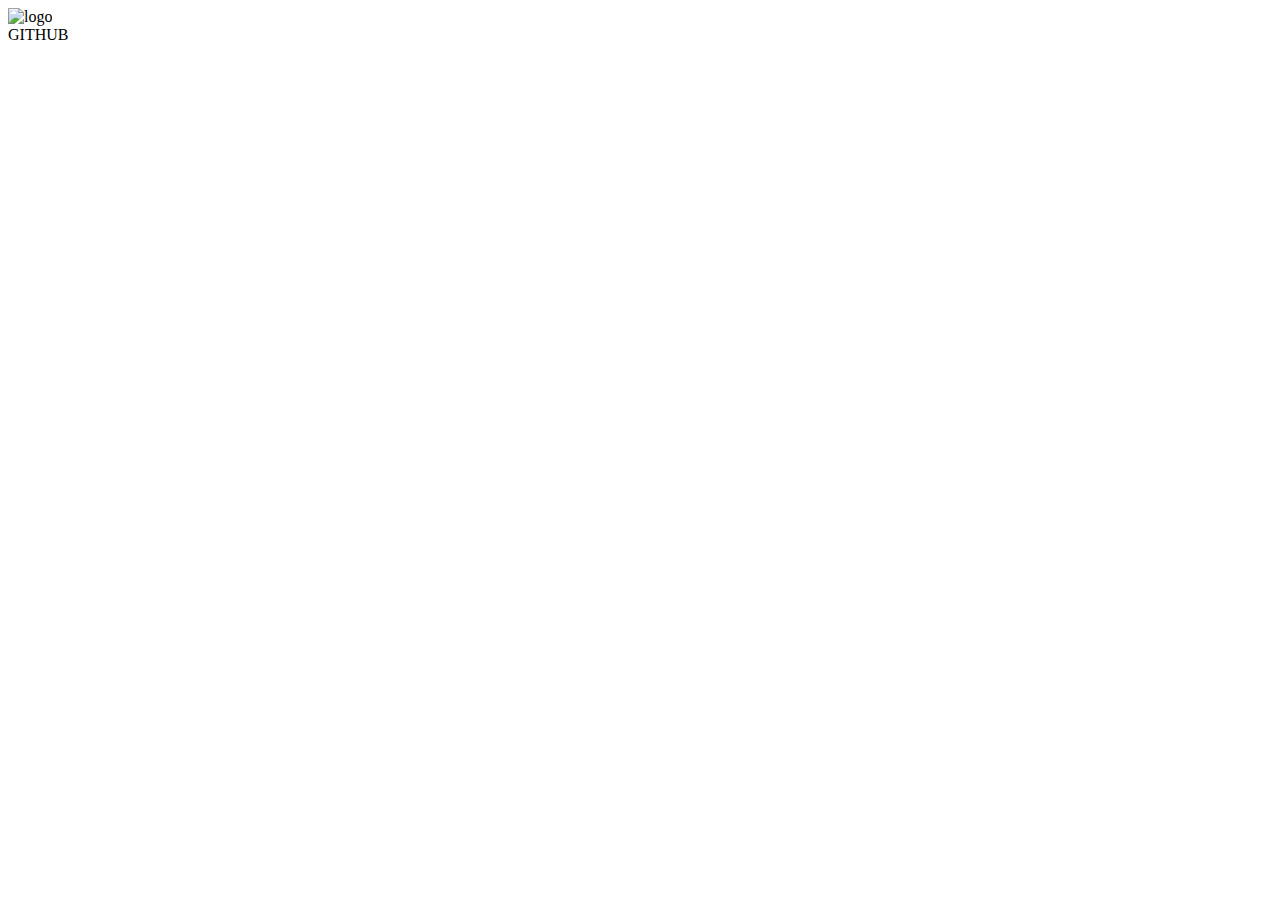
==== index.html @ bd687c22 "First Commit" ====
<!DOCTYPE html>
<html lang="en">
<head>
    <meta charset="UTF-8">
    <meta name="viewport" content="width=device-width, initial-scale=1.0">
    <title>Github Page Design</title>
</head>
<body>
    <div>
        <img src="https://p.kindpng.com/picc/s/128-1280187_github-logo-png-github-transparent-png.png" alt="logo">
    </div>
    <head style="color: grey;">
        GITHUB
    </head>
</body>
</html>
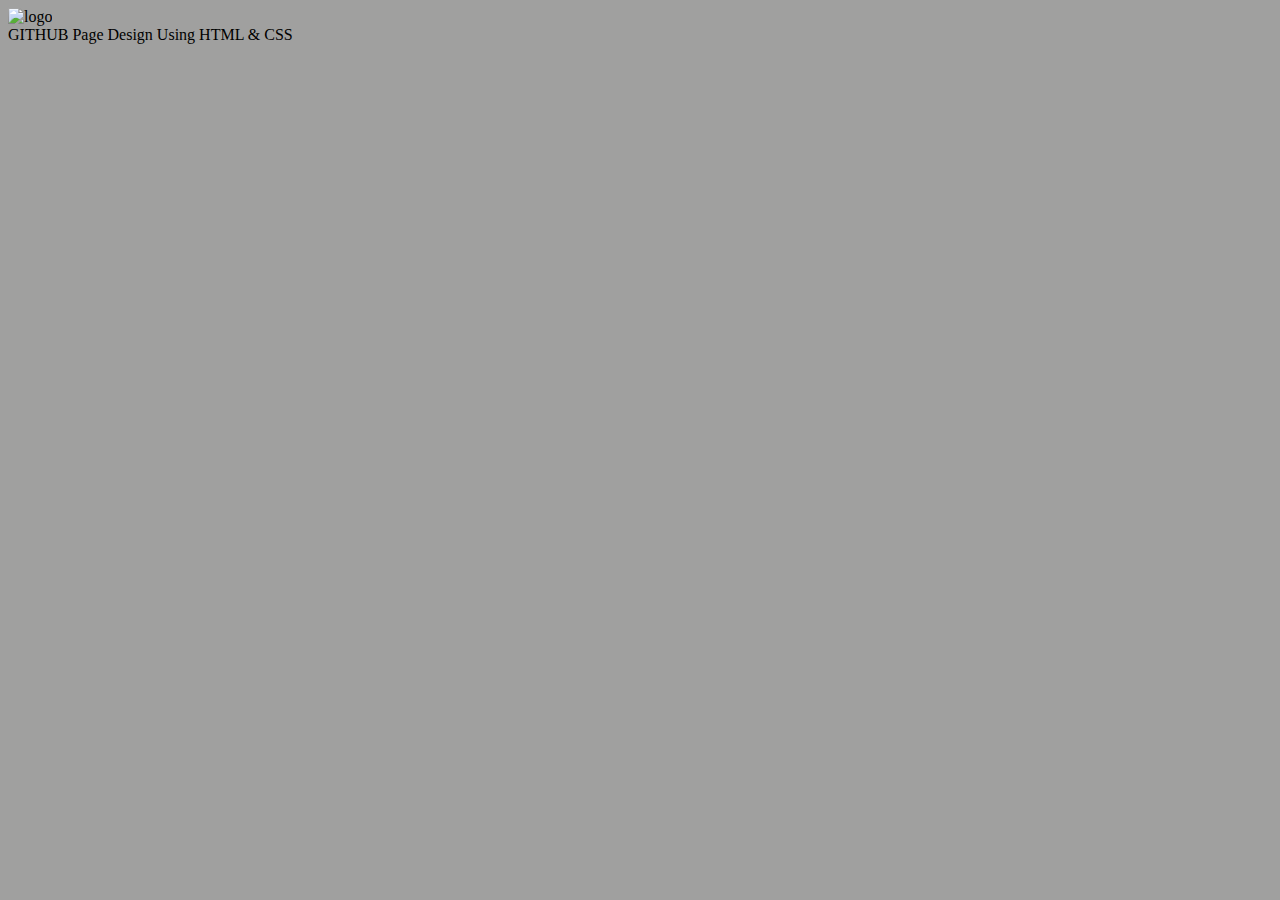
==== commit f31fd901: "added style" ====
--- a/index.html
+++ b/index.html
@@ -5,12 +5,14 @@
     <meta name="viewport" content="width=device-width, initial-scale=1.0">
     <title>Github Page Design</title>
 </head>
+<link rel="stylesheet" href="style1.css"
 <body>
     <div>
         <img src="https://p.kindpng.com/picc/s/128-1280187_github-logo-png-github-transparent-png.png" alt="logo">
     </div>
     <head style="color: grey;">
-        GITHUB
+        GITHUB Page Design Using HTML & CSS
     </head>
+    
 </body>
 </html>--- a/style1.css
+++ b/style1.css
@@ -0,0 +1,3 @@
+body{
+    background-color: rgb(160, 160, 159);
+}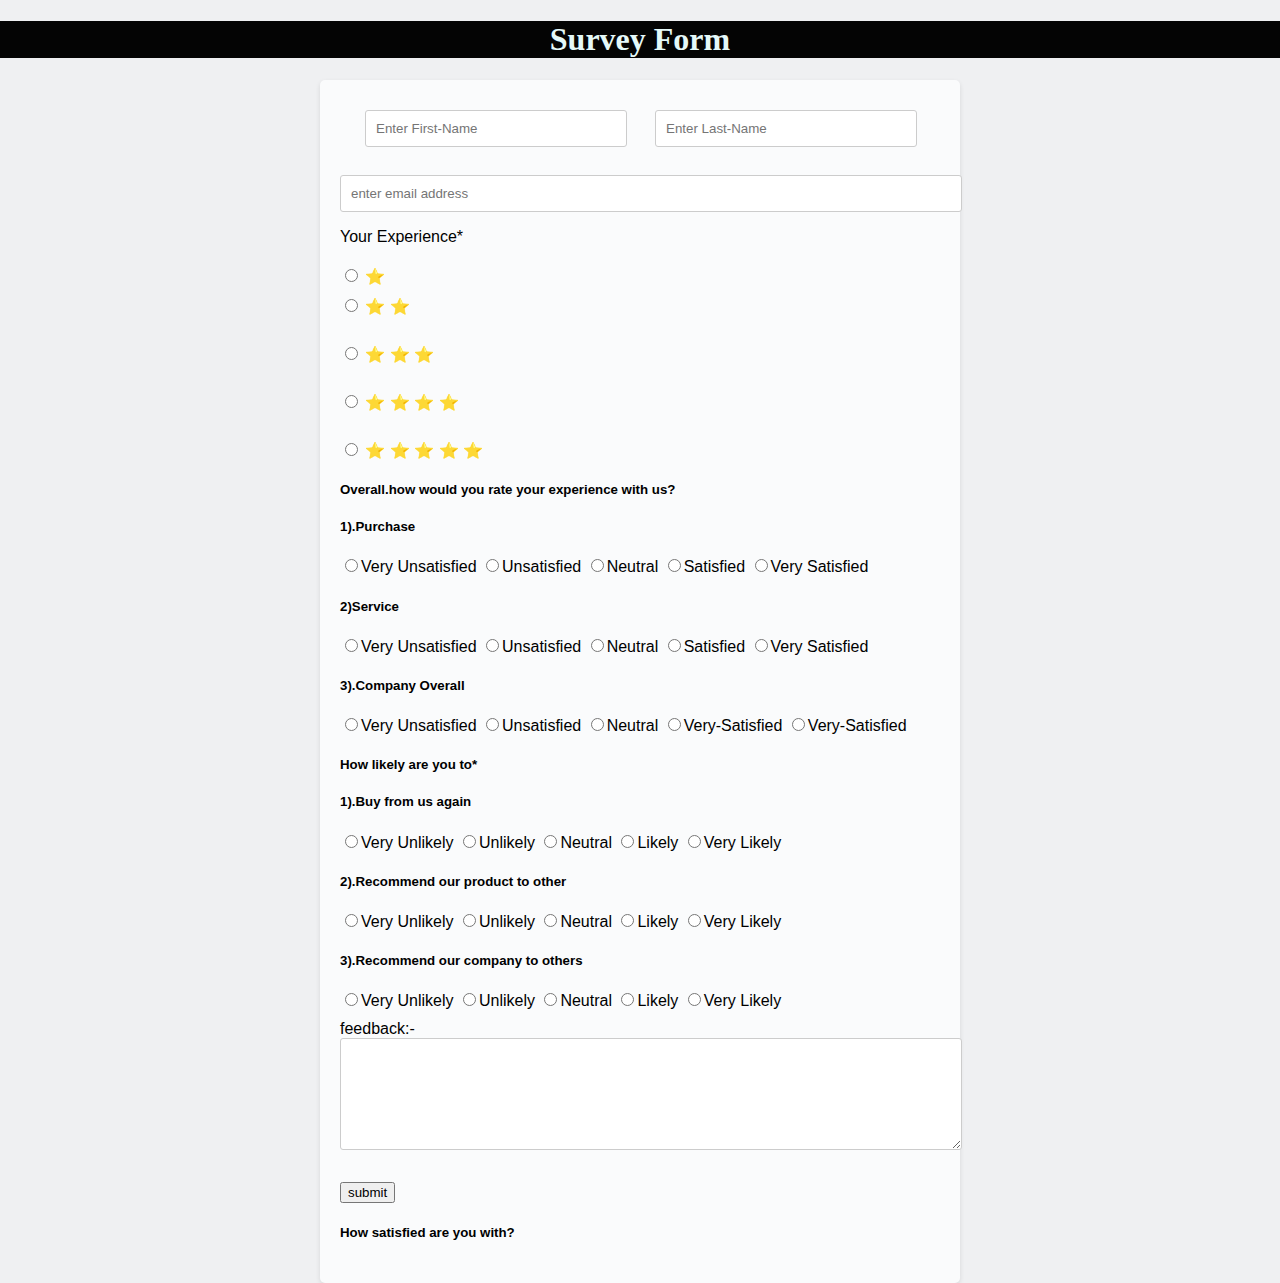
==== commit 5ce13172: "Commit" ====
--- a/index.html
+++ b/index.html
@@ -1,18 +1,138 @@
 <!DOCTYPE html>
-<html lang="en">
-<head>
-    <meta charset="UTF-8">
-    <meta name="viewport" content="width=device-width, initial-scale=1.0">
-    <title>Github Page Design</title>
-</head>
-<link rel="stylesheet" href="style1.css"
-<body>
+<html>
+  <head>
+    <title
+      style="background-color: rgb(14, 14, 14); 
+      box-sizing: border-box">
+    </title>
+  </head>
+  <link rel="stylesheet" text="test/css" href="style.css" />
+  <body style="background-color: rgb(239, 240, 242)">
+    <h1 style="color: rgb(229, 249, 249);">Survey Form</h1>
+   <div class="conatiner">
+    <div class="name">
+      <label for="First-Name" style="width: 40%; ">
+        <input type="text" placeholder="Enter First-Name" name="First-Name" />
+      </label>
+      <label for="Last-Name" style="width: 40%; margin-right: 20px;">
+        <input type="text" placeholder="Enter Last-Name" name="Last-Name" />
+      </label>
+    </div>
+    <br>
+    <label for="email">
+      <input type="email" placeholder="enter email address" />
+    </label>
+    <p>Your Experience*</p>
+    <form class="rating"> 
+       <label>
+        <input type="radio" name="stars" value="1" />
+        <span class="icon">⭐</span><br>
+      </label>
+      <label>
+        <input type="radio" name="stars" value="2" />
+        <span class="icon">⭐</span>
+        <span class="icon">⭐</span>
+      </label><br>
+      <label>
+        <input type="radio" name="stars" value="3" />
+        <span class="icon">⭐</span>
+        <span class="icon">⭐</span>
+        <span class="icon">⭐</span>
+      </label><br>
+      <label>
+        <input type="radio" name="stars" value="4" />
+        <span class="icon">⭐</span>
+        <span class="icon">⭐</span>
+        <span class="icon">⭐</span>
+        <span class="icon">⭐</span>
+      </label><br>
+      <label>
+        <input type="radio" name="stars" value="5" />
+        <span class="icon">⭐</span>
+        <span class="icon">⭐</span>
+        <span class="icon">⭐</span>
+        <span class="icon">⭐</span>
+        <span class="icon">⭐</span><br>
+      </label>
+      <h5>Overall.how would you rate your experience with us?</h5>
+    </form>
+    <h5>1).Purchase</h5>
     <div>
-        <img src="https://p.kindpng.com/picc/s/128-1280187_github-logo-png-github-transparent-png.png" alt="logo">
+      <input type="radio" name="Purchase" value="unsatisfied" id="1">Very Unsatisfied
+      <input type="radio" name="Purchase" value="unsatisfied" id="2">Unsatisfied
+      <input type="radio" name="Purchase" value="satisfied" id="3">Neutral
+      <input type="radio" name="Purchase" value="satisfied" id="4">Satisfied
+     <input type="radio" name="Purchase" value="satisfied" id="5">Very Satisfied
     </div>
-    <head style="color: grey;">
-        GITHUB Page Design Using HTML & CSS
-    </head>
-    
-</body>
-</html>+    <h5>2)Service</h5>
+    <div>
+      <input type="radio" name="Service" value="unsatisfied" id="1">Very Unsatisfied
+      <input type="radio" name="Service" value="unsatisfied" id="2">Unsatisfied
+      <input type="radio" name="Service" value="satisfied" id="3">Neutral
+      <input type="radio" name="Service" value="satisfied" id="4">Satisfied
+      <input type="radio" name="Service" value="satisfied" id="5">Very Satisfied
+    </div>
+    <h5>3).Company Overall</h5>
+    <div>
+      <input type="radio" name="Company Overall" value="unsatisfied" id="1">Very Unsatisfied
+      <input type="radio" name="Company Overall" value="unsatisfied" id="2">Unsatisfied
+      <input type="radio" name="company Overall" value="satisfied" id="3">Neutral
+      <input type="radio" name="" value="Company Overall" id="4">Very-Satisfied
+      <input type="radio" name="Company Overall" value="satisfied" id="5">Very-Satisfied
+    </div>
+    <h5>How likely are you to*</h5>
+    <h5>1).Buy from us again</h5>
+    <div>
+      <input type="radio" name="Buy" value="Very Unlikely" id="1">Very Unlikely
+      <input type="radio" name="Buy" value="neutral" id="2">Unlikely
+      <input type="radio" name="Buy" value="likely" id="3">Neutral
+      <input type="radio" name="Buy" value="unsatisfied" id="4">Likely
+      <input type="radio" name="Buy" value="unsatisfied" id="5">Very Likely  
+    </div>
+    <h5>2).Recommend our product to other</h5>
+    <div>
+      <input type="radio" name="Recommend" value="Very Unlikely" id="1">Very Unlikely
+      <input type="radio" name="Recommend" value="neutral" id="2">Unlikely
+      <input type="radio" name="Recommend" value="likely" id="3">Neutral
+      <input type="radio" name="Recommend" value="unsatisfied" id="4">Likely
+      <input type="radio" name="Recommend" value="unsatisfied" id="5">Very Likely  
+    </div>
+    <h5>3).Recommend our company to others</h5>
+    <div>
+      <input type="radio" name="our" value="Very Unlikely" id="1">Very Unlikely
+      <input type="radio" name="our" value="neutral" id="2">Unlikely
+      <input type="radio" name="our" value="likely" id="3">Neutral
+      <input type="radio" name="our" value="unsatisfied" id="4">Likely
+      <input type="radio" name="our" value="unsatisfied" id="5">Very Likely  
+    </div>
+    <label for="feedback">
+      feedback:-
+      <textarea name="feedback" id="feedback" cols="100" rows="6"></textarea>
+    </label>
+    <br>
+    <label for="button">
+      <input type="button" id="submit" value="submit"/>
+    </label>
+
+    <div class="new">
+      <h5>How satisfied are you with?</h5>
+
+      <!-- <div class="satisfied">
+        <div class="titles"> 
+          <h5>. </h5>
+          <h5>Purchase</h5>
+          <h5>Service</h5>
+          <h5>Company Overall</h5>  
+        </div>
+
+        <div class="radio-button"> 
+          <h5>Very Satisfied</h5>
+          <input type="radio" name="Purchase" value="unsatisfied" id="1">
+          <input type="radio" name="Purchase" value="unsatisfied" id="2">
+          <input type="radio" name="Purchase" value="unsatisfied" id="3">
+        </div>
+      </div> -->
+
+      
+  </body>
+</html>
--- a/style.css
+++ b/style.css
@@ -0,0 +1,88 @@
+h1{
+  background-color: rgb(4, 4, 4);
+  font-family: Georgia, 'Times New Roman', Times, serif;
+}
+body {
+    font-family: Arial, sans-serif;
+    background-color: #090404;
+    margin: 0;
+    padding: 0;
+  }
+  
+  .conatiner {
+    width: 600px;
+    margin: 0 auto;
+    background-color: #fafbfc;
+    padding: 20px; 
+    border-radius: 5px;
+    box-shadow: 0 2px 5px rgba(0, 0, 0, 0.1);
+  }
+  
+  .name{
+    width: 100%;
+    display: flex;
+    justify-content: space-around;
+  }
+  h1 {
+    text-align: center;
+  }
+  
+  form {
+    margin-top: 20px;
+  }
+  
+  label {
+    display: block;
+    margin-top: 10px;
+  }
+  
+  input[type="text"],
+  input[type="email"],
+  textarea {
+    width: 100%;
+    padding: 10px;
+    border: 1px solid #ccc;
+    border-radius: 3px;
+  }
+  
+  select {
+    width: 100%;
+    padding: 10px;
+    border: 1px solid #ccc;
+    border-radius: 3px;
+  }
+  
+  input[type="submit"] {
+    display: block;
+    width: 100%;
+    padding: 10px;
+    background-color: #4caf50;
+    color: #fff;
+    border: none;
+    border-radius: 3px;
+    cursor: pointer;
+    margin-top: 20px;
+  }
+  
+  input[type="submit"]:hover {
+    background-color: #45a049;
+  }
+
+  .rating-heading{
+    display: flex;
+    gap: 20px;
+    justify-content: end;
+  }
+
+  .title-line{
+    width: 100%;
+    display: flex;
+    gap: 20px;
+    align-items: center;
+  }
+
+  .radio-btn-container{
+    margin-left: 100px;
+    display: flex;
+    gap: 60px;
+  }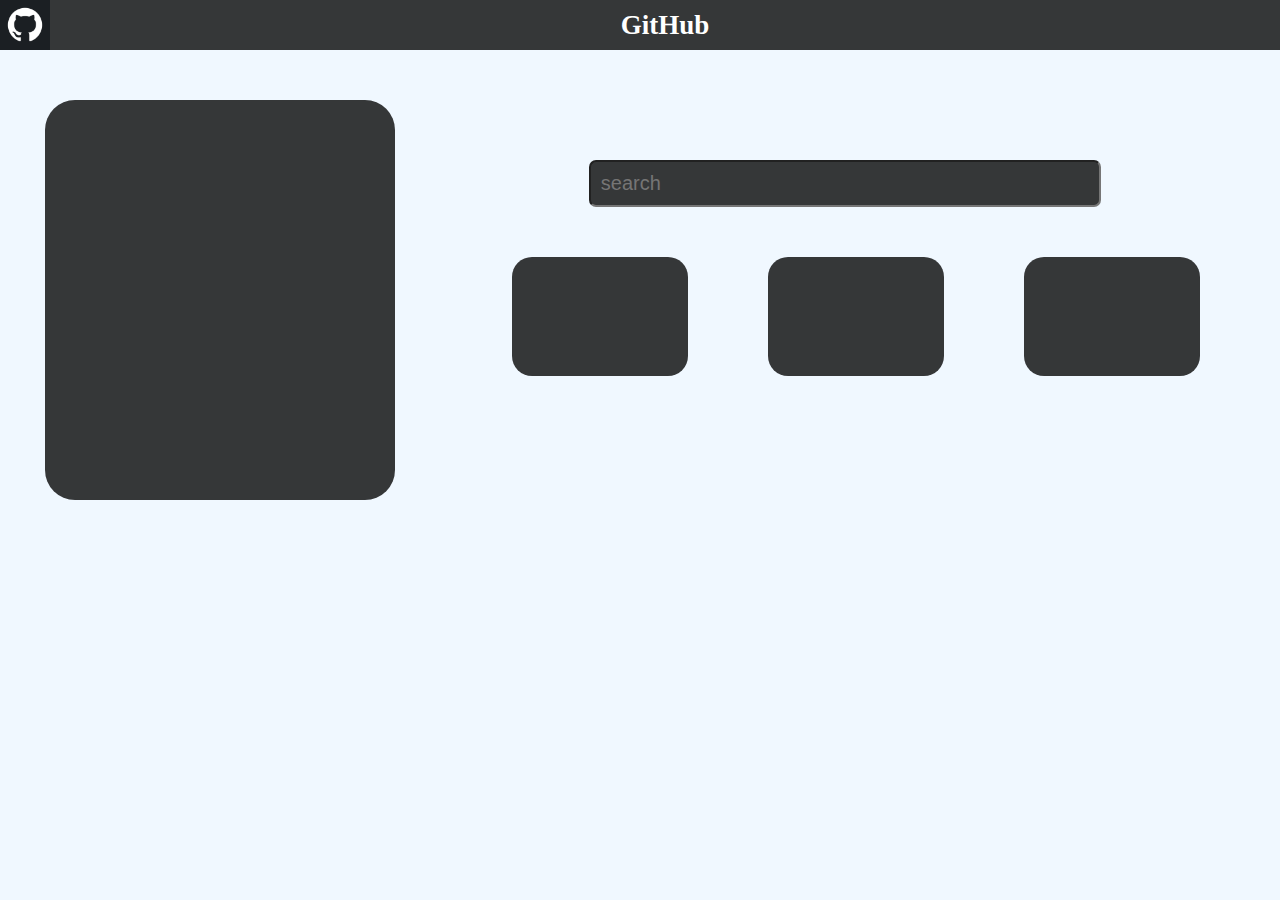
==== commit 26edf812: "Name-Change" ====
--- a/index.html
+++ b/index.html
@@ -1,138 +1,29 @@
 <!DOCTYPE html>
-<html>
+<html lang="en">
   <head>
-    <title
-      style="background-color: rgb(14, 14, 14); 
-      box-sizing: border-box">
-    </title>
+    <meta charset="UTF-8" />
+    <meta name="viewport" content="width=device-width, initial-scale=1.0" />
+    <title>GitHub</title>
+    <link rel="stylesheet" href="index.css" />
   </head>
-  <link rel="stylesheet" text="test/css" href="style.css" />
-  <body style="background-color: rgb(239, 240, 242)">
-    <h1 style="color: rgb(229, 249, 249);">Survey Form</h1>
-   <div class="conatiner">
-    <div class="name">
-      <label for="First-Name" style="width: 40%; ">
-        <input type="text" placeholder="Enter First-Name" name="First-Name" />
-      </label>
-      <label for="Last-Name" style="width: 40%; margin-right: 20px;">
-        <input type="text" placeholder="Enter Last-Name" name="Last-Name" />
-      </label>
+  <body>
+    <nav>
+      <img src="./github-6980894_1280.webp" alt="" class="img" />
+      <h4>GitHub</h4>
+    </nav>
+
+    <div class="left_section">
+      <div class="box"></div>
     </div>
-    <br>
-    <label for="email">
-      <input type="email" placeholder="enter email address" />
-    </label>
-    <p>Your Experience*</p>
-    <form class="rating"> 
-       <label>
-        <input type="radio" name="stars" value="1" />
-        <span class="icon">⭐</span><br>
-      </label>
-      <label>
-        <input type="radio" name="stars" value="2" />
-        <span class="icon">⭐</span>
-        <span class="icon">⭐</span>
-      </label><br>
-      <label>
-        <input type="radio" name="stars" value="3" />
-        <span class="icon">⭐</span>
-        <span class="icon">⭐</span>
-        <span class="icon">⭐</span>
-      </label><br>
-      <label>
-        <input type="radio" name="stars" value="4" />
-        <span class="icon">⭐</span>
-        <span class="icon">⭐</span>
-        <span class="icon">⭐</span>
-        <span class="icon">⭐</span>
-      </label><br>
-      <label>
-        <input type="radio" name="stars" value="5" />
-        <span class="icon">⭐</span>
-        <span class="icon">⭐</span>
-        <span class="icon">⭐</span>
-        <span class="icon">⭐</span>
-        <span class="icon">⭐</span><br>
-      </label>
-      <h5>Overall.how would you rate your experience with us?</h5>
-    </form>
-    <h5>1).Purchase</h5>
-    <div>
-      <input type="radio" name="Purchase" value="unsatisfied" id="1">Very Unsatisfied
-      <input type="radio" name="Purchase" value="unsatisfied" id="2">Unsatisfied
-      <input type="radio" name="Purchase" value="satisfied" id="3">Neutral
-      <input type="radio" name="Purchase" value="satisfied" id="4">Satisfied
-     <input type="radio" name="Purchase" value="satisfied" id="5">Very Satisfied
+
+    <input type="text" placeholder="search" />
+    <div class="right_section_boxes">
+      <div class="box"></div>
+      <div class="box"></div>
+      <div class="box"></div>
     </div>
-    <h5>2)Service</h5>
-    <div>
-      <input type="radio" name="Service" value="unsatisfied" id="1">Very Unsatisfied
-      <input type="radio" name="Service" value="unsatisfied" id="2">Unsatisfied
-      <input type="radio" name="Service" value="satisfied" id="3">Neutral
-      <input type="radio" name="Service" value="satisfied" id="4">Satisfied
-      <input type="radio" name="Service" value="satisfied" id="5">Very Satisfied
-    </div>
-    <h5>3).Company Overall</h5>
-    <div>
-      <input type="radio" name="Company Overall" value="unsatisfied" id="1">Very Unsatisfied
-      <input type="radio" name="Company Overall" value="unsatisfied" id="2">Unsatisfied
-      <input type="radio" name="company Overall" value="satisfied" id="3">Neutral
-      <input type="radio" name="" value="Company Overall" id="4">Very-Satisfied
-      <input type="radio" name="Company Overall" value="satisfied" id="5">Very-Satisfied
-    </div>
-    <h5>How likely are you to*</h5>
-    <h5>1).Buy from us again</h5>
-    <div>
-      <input type="radio" name="Buy" value="Very Unlikely" id="1">Very Unlikely
-      <input type="radio" name="Buy" value="neutral" id="2">Unlikely
-      <input type="radio" name="Buy" value="likely" id="3">Neutral
-      <input type="radio" name="Buy" value="unsatisfied" id="4">Likely
-      <input type="radio" name="Buy" value="unsatisfied" id="5">Very Likely  
-    </div>
-    <h5>2).Recommend our product to other</h5>
-    <div>
-      <input type="radio" name="Recommend" value="Very Unlikely" id="1">Very Unlikely
-      <input type="radio" name="Recommend" value="neutral" id="2">Unlikely
-      <input type="radio" name="Recommend" value="likely" id="3">Neutral
-      <input type="radio" name="Recommend" value="unsatisfied" id="4">Likely
-      <input type="radio" name="Recommend" value="unsatisfied" id="5">Very Likely  
-    </div>
-    <h5>3).Recommend our company to others</h5>
-    <div>
-      <input type="radio" name="our" value="Very Unlikely" id="1">Very Unlikely
-      <input type="radio" name="our" value="neutral" id="2">Unlikely
-      <input type="radio" name="our" value="likely" id="3">Neutral
-      <input type="radio" name="our" value="unsatisfied" id="4">Likely
-      <input type="radio" name="our" value="unsatisfied" id="5">Very Likely  
-    </div>
-    <label for="feedback">
-      feedback:-
-      <textarea name="feedback" id="feedback" cols="100" rows="6"></textarea>
-    </label>
-    <br>
-    <label for="button">
-      <input type="button" id="submit" value="submit"/>
-    </label>
-
-    <div class="new">
-      <h5>How satisfied are you with?</h5>
-
-      <!-- <div class="satisfied">
-        <div class="titles"> 
-          <h5>. </h5>
-          <h5>Purchase</h5>
-          <h5>Service</h5>
-          <h5>Company Overall</h5>  
-        </div>
-
-        <div class="radio-button"> 
-          <h5>Very Satisfied</h5>
-          <input type="radio" name="Purchase" value="unsatisfied" id="1">
-          <input type="radio" name="Purchase" value="unsatisfied" id="2">
-          <input type="radio" name="Purchase" value="unsatisfied" id="3">
-        </div>
-      </div> -->
-
-      
   </body>
 </html>
+
+</body>
+</html> --- a/index.css
+++ b/index.css
@@ -0,0 +1,195 @@
+*{
+    margin: 0;
+    padding: 0;
+    box-sizing: border-box;
+}
+
+body{
+    background-color: aliceblue;
+    height: 100vh;
+}
+
+h4{
+    text-align: center;
+    color: white;
+    margin: auto;   
+}
+
+nav{
+    background-color: rgba(0, 0, 0, 0.781);
+    height: 50px;
+    font-size: 27px;
+    display: flex; 
+ 
+}
+
+.img{
+    height: 50px;
+    width: 50px;;
+    border: black;
+}
+
+ .box {
+    display: flex;
+    width: 350px;
+    border-radius: 20px;
+    display: flex;
+    align-items: center;
+    height: 119px;
+    background-color: rgba(0, 0, 0, 0.781);
+    margin-right: 80px;
+  }
+
+  input{
+    padding: 10px;
+    width: 40%;
+    font-size: 20px;
+    border-radius: 7px;
+    background-color:  rgba(0, 0, 0, 0.781);
+    margin-left: 46%;
+    text-align: bold black;
+    margin-top: 10px;
+  }
+
+  .right_section_boxes{
+    display: flex;
+    margin-left: 40%;
+    margin-top: 50px;
+
+  }
+  .left_section{
+    width: 50px;
+    height: 50px;
+  }
+
+
+  .left_section .box{
+    height: 400px;
+    width: 350px;
+    margin-left: 90%;
+    border-radius: 30px;
+    margin-top: 100%;
+
+  }
+
+  
+/* .main_container {
+  display: flex;
+}
+
+.left_section {
+  flex: 1;
+  background-color: aqua;
+}
+
+.box2 .box {
+  width: 200px;
+  height: 200px;
+  background-color: blue;
+  color: aquamarine;
+}
+
+.right_section {
+  flex: 1;
+  display: flex;
+  flex-direction: column;
+  align-items: center;
+}
+
+input[type="text"] {
+  width: 200px;
+  padding: 10px;
+  margin-bottom: 10px;
+  background-color: aquamarine;
+}
+
+.right_section_boxes {
+  display: flex;
+  align-items: flex-end;
+  justify-content: flex-end;
+  flex-direction: row;
+  background-color: aqua;
+}
+
+.right_section_boxes .box {
+  width: 200px;
+  height: 100px;
+  background-color: green;
+  margin-right: 30px;
+
+}
+
+   */
+/* *{
+    margin: 0;
+    padding: 0;
+    box-sizing: border-box;
+}
+
+body{
+    background-color: aliceblue;
+    height: 100vh;
+}
+
+h4{
+    text-align: center;
+    color: white;
+    margin: auto;   
+}
+
+nav{
+    background-color: black;
+    height: 50px;
+    font-size: 27px;
+    display: flex; 
+ 
+}
+
+.img{
+    height: 50px;
+    width: 50px;;
+    border: black;
+}
+
+ .box {
+    display: flex;
+    width: 350px;
+    border-radius: 20px;
+    display: flex;
+    align-items: center;
+    height: 119px;
+    background-color: rgba(0, 0, 0, 0.781);
+    margin-right: 80px;
+  }
+
+  input{
+    padding: 10px;
+    width: 40%;
+    font-size: 20px;
+    border-radius: 7px;
+    background-color:  rgba(0, 0, 0, 0.781);
+    margin-left: 46%;
+    text-align: bold black;
+    margin-top: 10px;
+  }
+
+  .right_section_boxes{
+    display: flex;
+    margin-left: 40%;
+    margin-top: 50px;
+
+  }
+  .left_section{
+    width: 50px;
+    height: 50px;
+  }
+
+
+  .left_section .box{
+    height: 400px;
+    width: 350px;
+    margin-left: 90%;
+    border-radius: 30px;
+    margin-top: 100%;
+
+  } */